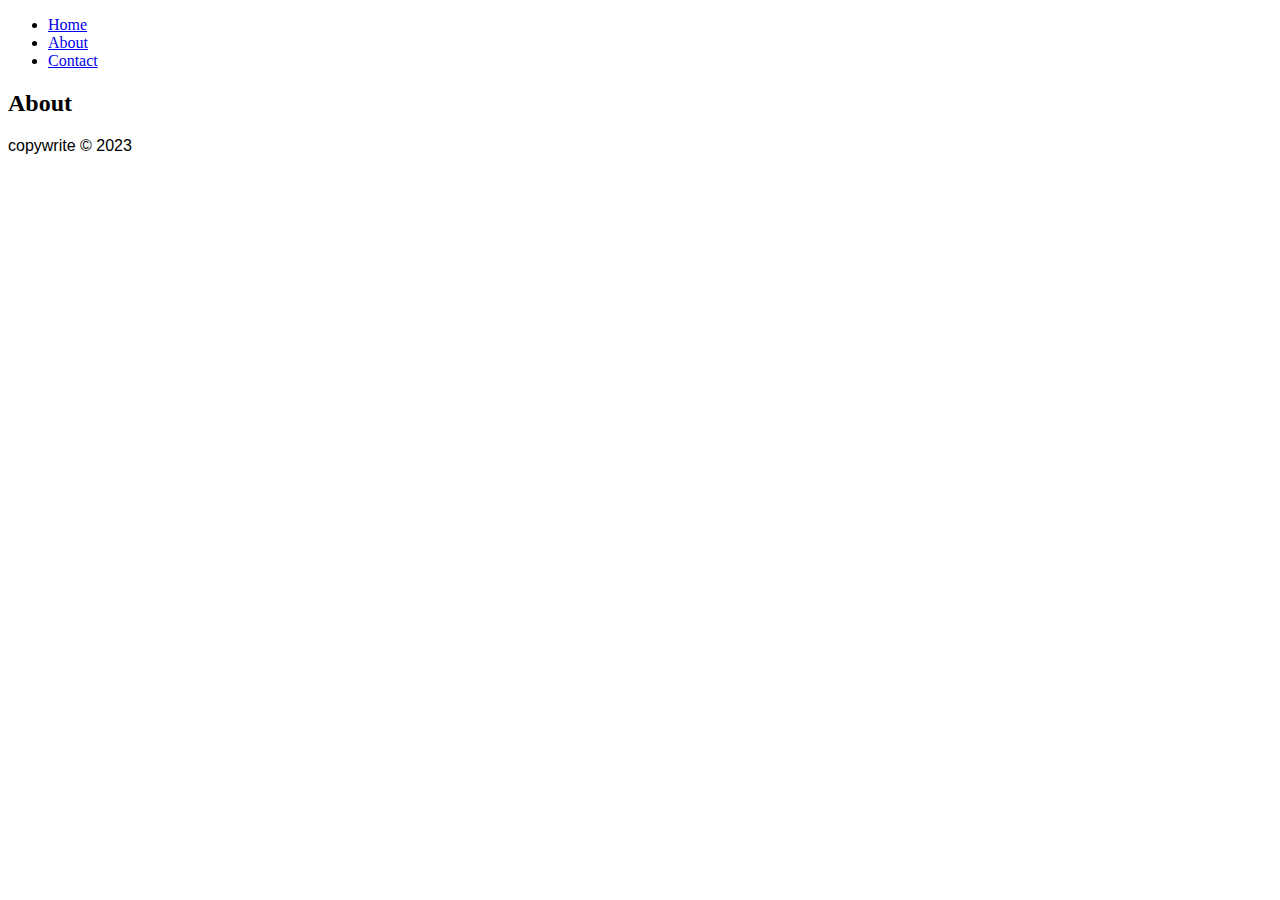
==== html/about.html @ 5b9bd041 "Few Changes" ====
<!DOCTYPE html>
<html lang="en">
<head>
    <meta charset="UTF-8">
    <meta name="viewport" content="width=device-width, initial-scale=1.0">
    <link rel="stylesheet" href="/CSS/style.css">
    <title>Revision</title>
</head>
<body>
    <header>
        <nav>
            <ul>
                <li><a href="/index.html">Home</a></li>
                <li><a href="/html/about.html">About</a></li>
                <li><a href="/html/contact.html">Contact</a></li>
            </ul>
        </nav>
    </header>

    <section id="about">
            <h2>About</h2> 
    </section>

    <section>
        <footer>
            <p>
                <span id="copyTitle">copywrite</span> &copy;
                <span id="copywrite">2023</span>
            </p>
        </section>        
    </footer>
</body>
</html>
---- CSS/style.css ----
/* universal sel */
*,
*::after
*::before{
    margin: 0;
    padding: 0;
    box-sizing: border-box;
}

p {
    font-family: Arial, Helvetica, sans-serif;
}
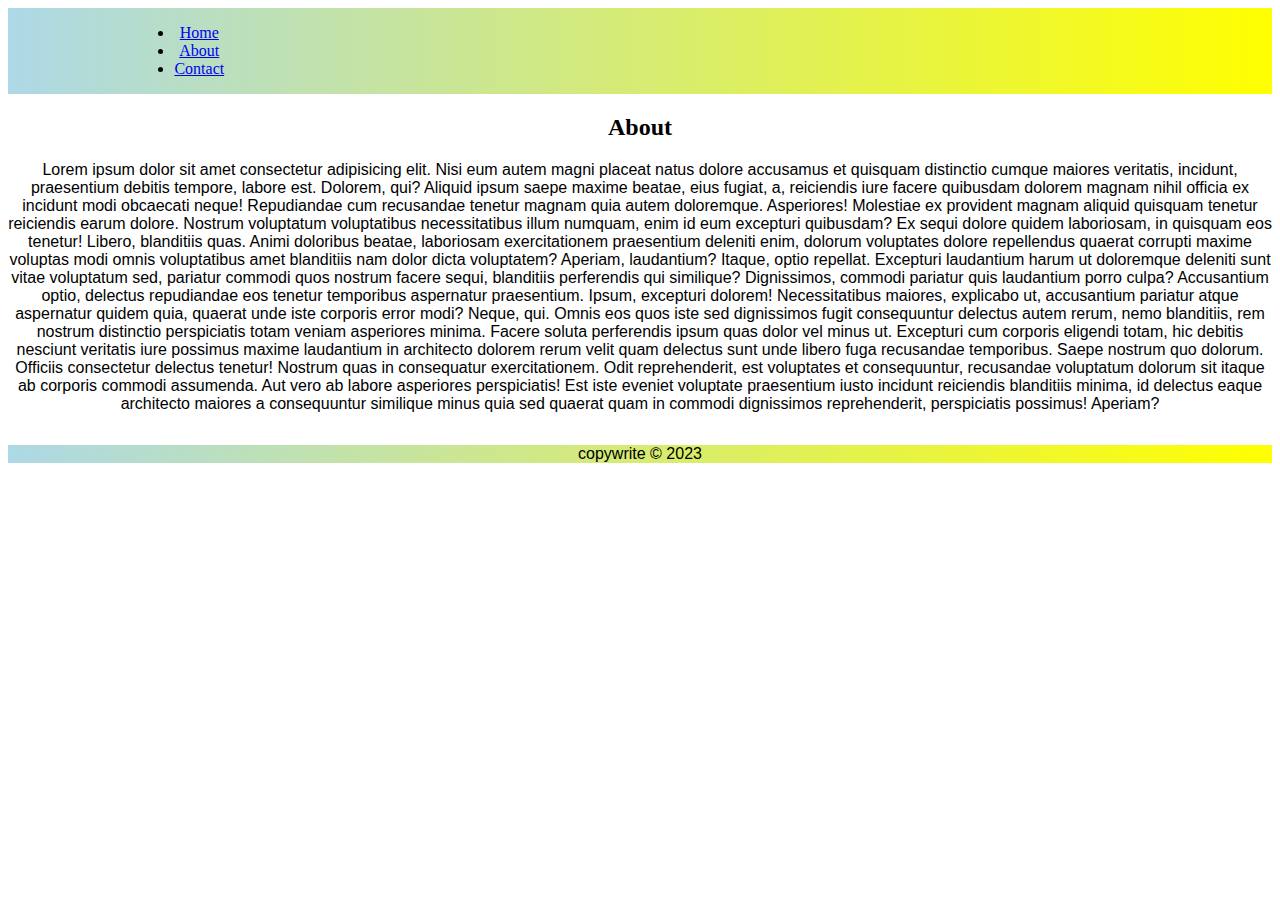
==== commit cd04e55a: "Few more Changes" ====
--- a/html/about.html
+++ b/html/about.html
@@ -19,6 +19,16 @@
 
     <section id="about">
             <h2>About</h2> 
+            <p>Lorem ipsum dolor sit amet consectetur adipisicing elit. Nisi eum autem magni placeat natus dolore accusamus et quisquam distinctio cumque maiores veritatis, incidunt, praesentium debitis tempore, labore est. Dolorem, qui?
+            Aliquid ipsum saepe maxime beatae, eius fugiat, a, reiciendis iure facere quibusdam dolorem magnam nihil officia ex incidunt modi obcaecati neque! Repudiandae cum recusandae tenetur magnam quia autem doloremque. Asperiores!
+            Molestiae ex provident magnam aliquid quisquam tenetur reiciendis earum dolore. Nostrum voluptatum voluptatibus necessitatibus illum numquam, enim id eum excepturi quibusdam? Ex sequi dolore quidem laboriosam, in quisquam eos tenetur!
+            Libero, blanditiis quas. Animi doloribus beatae, laboriosam exercitationem praesentium deleniti enim, dolorum voluptates dolore repellendus quaerat corrupti maxime voluptas modi omnis voluptatibus amet blanditiis nam dolor dicta voluptatem? Aperiam, laudantium?
+            Itaque, optio repellat. Excepturi laudantium harum ut doloremque deleniti sunt vitae voluptatum sed, pariatur commodi quos nostrum facere sequi, blanditiis perferendis qui similique? Dignissimos, commodi pariatur quis laudantium porro culpa?
+            Accusantium optio, delectus repudiandae eos tenetur temporibus aspernatur praesentium. Ipsum, excepturi dolorem! Necessitatibus maiores, explicabo ut, accusantium pariatur atque aspernatur quidem quia, quaerat unde iste corporis error modi? Neque, qui.
+            Omnis eos quos iste sed dignissimos fugit consequuntur delectus autem rerum, nemo blanditiis, rem nostrum distinctio perspiciatis totam veniam asperiores minima. Facere soluta perferendis ipsum quas dolor vel minus ut.
+            Excepturi cum corporis eligendi totam, hic debitis nesciunt veritatis iure possimus maxime laudantium in architecto dolorem rerum velit quam delectus sunt unde libero fuga recusandae temporibus. Saepe nostrum quo dolorum.
+            Officiis consectetur delectus tenetur! Nostrum quas in consequatur exercitationem. Odit reprehenderit, est voluptates et consequuntur, recusandae voluptatum dolorum sit itaque ab corporis commodi assumenda. Aut vero ab labore asperiores perspiciatis!
+            Est iste eveniet voluptate praesentium iusto incidunt reiciendis blanditiis minima, id delectus eaque architecto maiores a consequuntur similique minus quia sed quaerat quam in commodi dignissimos reprehenderit, perspiciatis possimus! Aperiam?</p>
     </section>
 
     <section>
--- a/CSS/style.css
+++ b/CSS/style.css
@@ -9,4 +9,41 @@
 
 p {
     font-family: Arial, Helvetica, sans-serif;
+}
+nav {
+    width: 80%;
+    position: sticky;
+    margin: 0% auto;
+    z-index: 1;
+    display: flex;
+    align-items: center;
+}
+
+.logoImage {
+    flex-basis: 20%;
+}
+.logoImage img {
+    width: 100px;
+}
+.nav-links {
+    flex: 1;
+    text-align: right;
+}
+.nav-links ul li {
+    list-style: none;
+    display: inline-block;
+    margin: 0 30px;
+}
+.nav-links ul li a{
+    color: greenyellow;
+}
+body {
+    text-align: center;
+    display: grid;
+    grid-template-rows: auto minmax(1fr,100%);
+}
+
+/* header & footer */
+header, footer {
+    background-image: linear-gradient(to right, lightblue, yellow );
 }